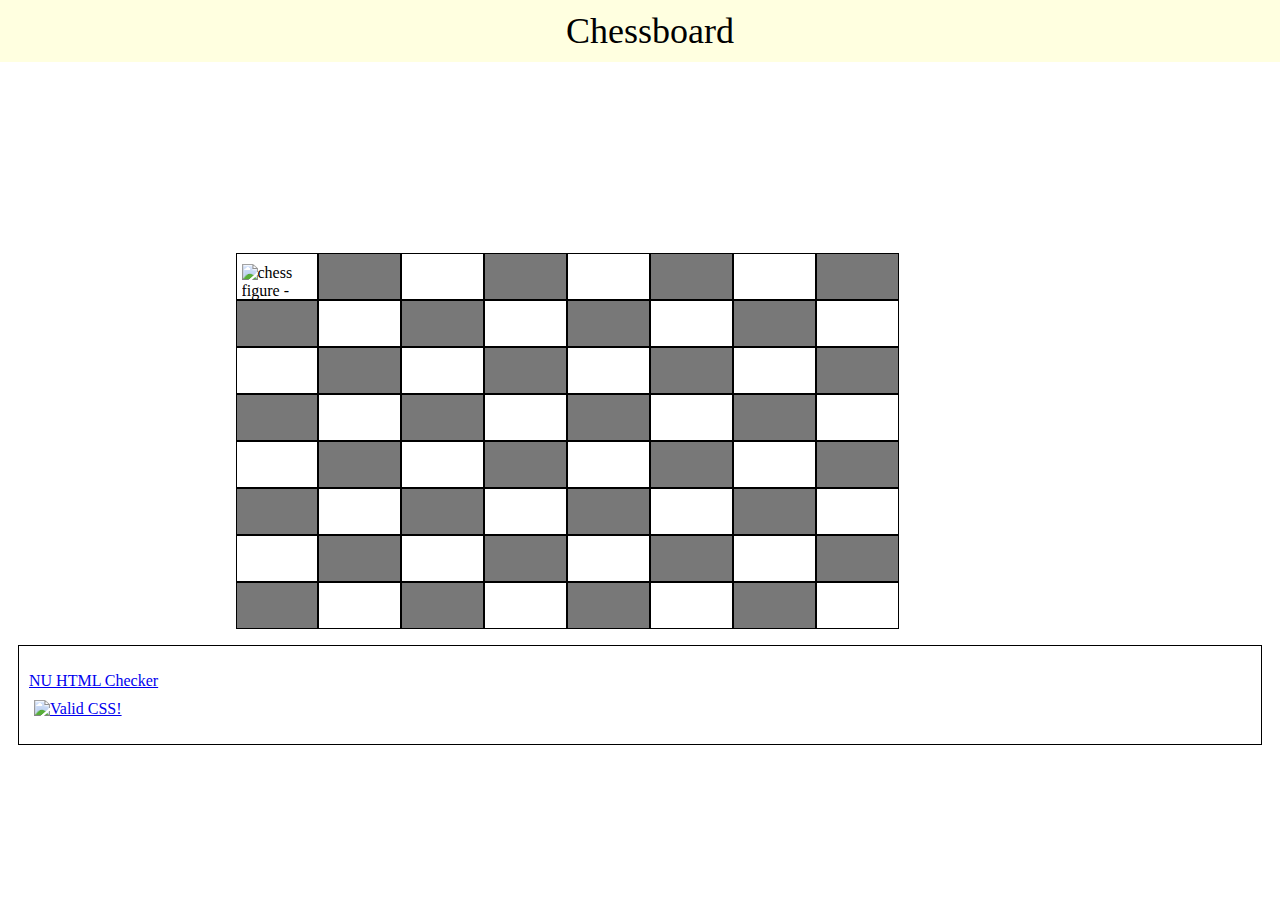
==== index.html @ 679ff7a4 "Create index.html" ====
<!DOCTYPE html>
<html lang="en">
<head>
<meta charset="UTF-8">
<meta name="viewport" content="width=device-width, initial-scale=1.0">
<title>Chessboard</title>
<link rel="stylesheet" type="text/css" href="index.css">
</head>
<body>
<h1 id="title">Chessboard</h1>
<div id="container">
<div class="row"> <!-- Row 1 -->
<div class="white"><img src="black-bishop.png" alt="chess figure - black castle" width="20"></div>
<div class="black"></div>
<div class="white"></div>
<div class="black"></div>
<div class="white"></div>
<div class="black"></div>
<div class="white"></div>
<div class="black"></div>
</div>

 
<div class="row"> <!-- Row 2 -->
<div class="black"></div>
<div class="white"></div>
<div class="black"></div>
<div class="white"></div>
<div class="black"></div>
<div class="white"></div>
<div class="black"></div>
<div class="white"></div>
</div>
<div class="row"> <!-- Row 3 -->
<div class="white"></div>
<div class="black"></div>
<div class="white"></div>
<div class="black"></div>
<div class="white"></div>
<div class="black"></div>
<div class="white"></div>
<div class="black"></div>
</div>

 
<div class="row"> <!-- Row 4 -->
<div class="black"></div>
<div class="white"></div>
<div class="black"></div>
<div class="white"></div>
<div class="black"></div>
<div class="white"></div>
<div class="black"></div>
<div class="white"></div>
</div>
<div class="row"> <!-- Row 5 -->
<div class="white"></div>
<div class="black"></div>
<div class="white"></div>
<div class="black"></div>
<div class="white"></div>
<div class="black"></div>
<div class="white"></div>
<div class="black"></div>
</div>

 
<div class="row"> <!-- Row 6 -->
<div class="black"></div>
<div class="white"></div>
<div class="black"></div>
<div class="white"></div>
<div class="black"></div>
<div class="white"></div>
<div class="black"></div>
<div class="white"></div>
</div>
<div class="row"> <!-- Row 7 -->
<div class="white"></div>
<div class="black"></div>
<div class="white"></div>
<div class="black"></div>
<div class="white"></div>
<div class="black"></div>
<div class="white"></div>
<div class="black"></div>
</div>

 
<div class="row"> <!-- Row 8 -->
<div class="black"></div>
<div class="white"></div>
<div class="black"></div>
<div class="white"></div>
<div class="black"></div>
<div class="white"></div>
<div class="black"></div>
<div class="white"></div>
</div>
</div> <!-- END OF CONTAINER -->

<div id="footer"><p><a href="https://validator.w3.org/nu/check?uri=referer" target="_blank">NU HTML Checker </a><br>
<a href="http://jigsaw.w3.org/css-validator/check/referer" target="_blank"><img style="border:0;width:88px;height:31px" src="http://jigsaw.w3.org/css-validator/images/vcss-blue" alt="Valid CSS!"></a></p></div>
 
</body>
</html>
---- index.css ----
.row {
    position: relative;
    margin-left: 10%;
    margin-right: 10%;
    clear: both;
}
 
/* Style for white cells */
.white {
    border: 1px solid black;
    width: 10%;
    height: 45px;
    background-color: white;
    float: left;
}
 
/* Style for black cells */
.black {
    border: 1px solid black;
    width: 10%;
    height: 45px;
    background-color: #787878;
    float: left;
}
 
/* Style for footer */
#footer {
    border: solid 1px;
    padding: 10px;
    margin: 10px;
}
 
/* Style for container */
#container {
    margin-top: 20%;
    margin-left: 10%;
    margin-right: 10%;
    margin-bottom: 5%;
}
 
/* Style for title */
#title {
    position: fixed;
    top: 0px;
    left: 0px; 
    padding: 10px;
    margin: 0px;
    width: 100%;
    background-color: lightyellow;
    text-align: center; 
    z-index: 10;
    font-family: 'JustLettersMedium';
    font-weight: normal;
    font-style: normal;
    font-size:36px;
    }
#clear{
  clear:both;
  }
 
/* Style for images */
img {
    margin-left: 5px;
    margin-top: 10px;
}
 
/* Background image for the page */
body {
    background-image: url("http://3.bp.blogspot.com/-aNRb0w9Uu2E/Uk0w1v9lXjI/AAAAAAAAHrM/RipxfZqlQQ4/s1600/Texture-Backgrounds-Wallpaper-HD.jpg");
}
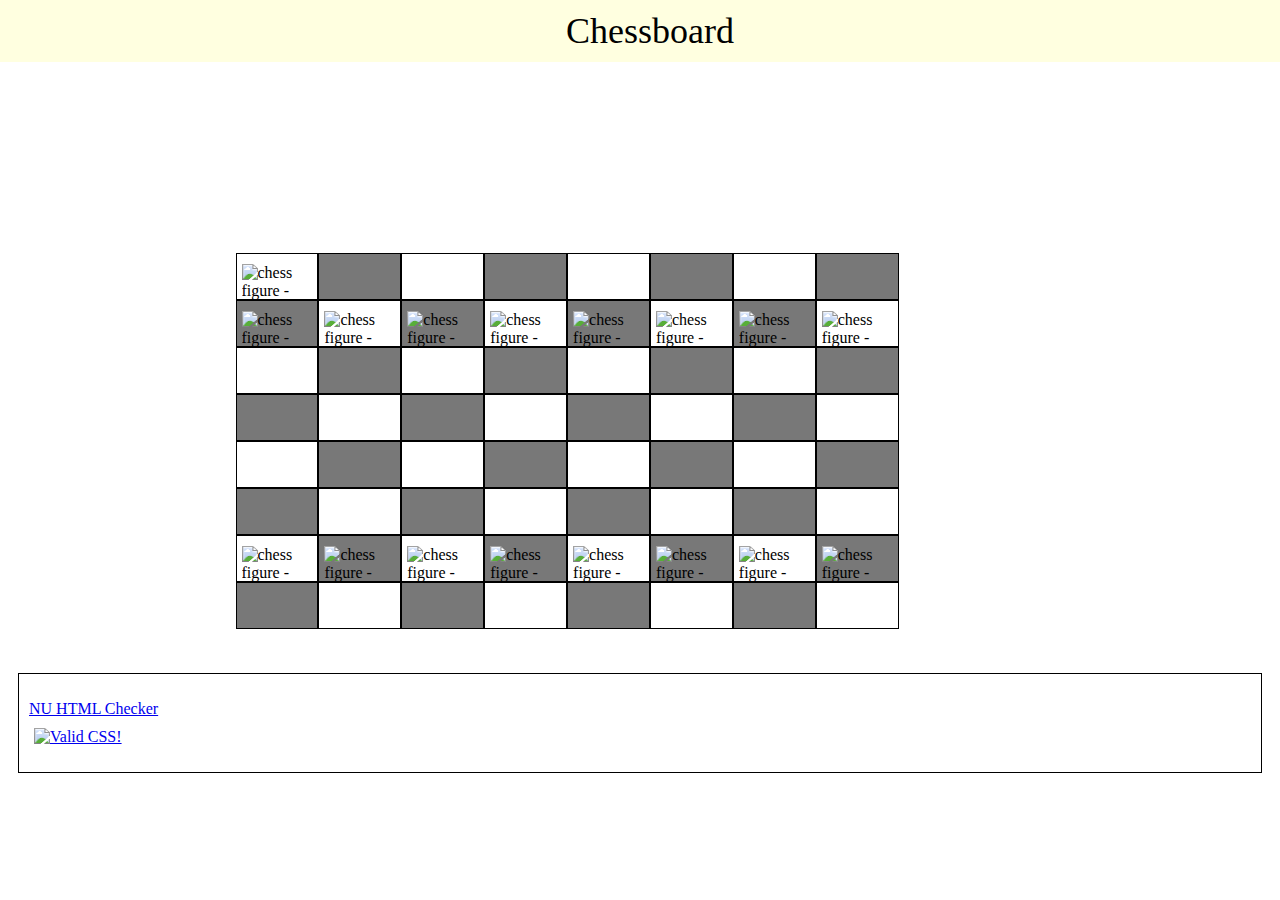
==== commit 53e23956: "Update index.html" ====
--- a/index.html
+++ b/index.html
@@ -6,6 +6,78 @@
 <title>Chessboard</title>
 <link rel="stylesheet" type="text/css" href="index.css">
 </head>
+<style>
+.row {
+    position: relative;
+    margin-left: 10%;
+    margin-right: 10%;
+    clear: both;
+}
+
+/* Style for white cells */
+.white {
+    border: 1px solid black;
+    width: 10%;
+    height: 45px;
+    background-color: white;
+    float: left;
+}
+
+/* Style for black cells */
+.black {
+    border: 1px solid black;
+    width: 10%;
+    height: 45px;
+    background-color: #787878;
+    float: left;
+}
+
+/* Style for footer */
+#footer {
+    border: solid 1px;
+    padding: 10px;
+    margin: 10px;
+}
+
+/* Style for container */
+#container {
+    margin-top: 20%;
+    margin-left: 10%;
+    margin-right: 10%;
+    margin-bottom: 5%;
+}
+
+/* Style for title */
+#title {
+    position: fixed;
+    top: 0px;
+    left: 0px; 
+    padding: 10px;
+    margin: 0px;
+    width: 100%;
+    background-color: lightyellow;
+    text-align: center; 
+    z-index: 10;
+    font-family: 'JustLettersMedium';
+    font-weight: normal;
+    font-style: normal;
+    font-size:36px;
+    }
+#clear{
+  clear:both;
+  }
+
+/* Style for images */
+img {
+    margin-left: 5px;
+    margin-top: 10px;
+}
+
+/* Background image for the page */
+body {
+    background-image: url("http://3.bp.blogspot.com/-aNRb0w9Uu2E/Uk0w1v9lXjI/AAAAAAAAHrM/RipxfZqlQQ4/s1600/Texture-Backgrounds-Wallpaper-HD.jpg");
+}
+</style>
 <body>
 <h1 id="title">Chessboard</h1>
 <div id="container">
@@ -19,18 +91,19 @@
 <div class="white"></div>
 <div class="black"></div>
 </div>
+ 
 
- 
 <div class="row"> <!-- Row 2 -->
-<div class="black"></div>
-<div class="white"></div>
-<div class="black"></div>
-<div class="white"></div>
-<div class="black"></div>
-<div class="white"></div>
-<div class="black"></div>
-<div class="white"></div>
+<div class="black"><img src="black-pawn.png" alt="chess figure - black castle" width="20"></div>
+<div class="white"><img src="black-pawn.png" alt="chess figure - black castle" width="20"></div>
+<div class="black"><img src="black-pawn.png" alt="chess figure - black castle" width="20"></div>
+<div class="white"><img src="black-pawn.png" alt="chess figure - black castle" width="20"></div>
+<div class="black"><img src="black-pawn.png" alt="chess figure - black castle" width="20"></div>
+<div class="white"><img src="black-pawn.png" alt="chess figure - black castle" width="20"></div>
+<div class="black"><img src="black-pawn.png" alt="chess figure - black castle" width="20"></div>
+<div class="white"><img src="black-pawn.png" alt="chess figure - black castle" width="20"></div>
 </div>
+ 
 <div class="row"> <!-- Row 3 -->
 <div class="white"></div>
 <div class="black"></div>
@@ -41,8 +114,8 @@
 <div class="white"></div>
 <div class="black"></div>
 </div>
+ 
 
- 
 <div class="row"> <!-- Row 4 -->
 <div class="black"></div>
 <div class="white"></div>
@@ -53,6 +126,7 @@
 <div class="black"></div>
 <div class="white"></div>
 </div>
+ 
 <div class="row"> <!-- Row 5 -->
 <div class="white"></div>
 <div class="black"></div>
@@ -63,8 +137,8 @@
 <div class="white"></div>
 <div class="black"></div>
 </div>
+ 
 
- 
 <div class="row"> <!-- Row 6 -->
 <div class="black"></div>
 <div class="white"></div>
@@ -75,18 +149,19 @@
 <div class="black"></div>
 <div class="white"></div>
 </div>
+ 
 <div class="row"> <!-- Row 7 -->
-<div class="white"></div>
-<div class="black"></div>
-<div class="white"></div>
-<div class="black"></div>
-<div class="white"></div>
-<div class="black"></div>
-<div class="white"></div>
-<div class="black"></div>
+<div class="white"><img src="gold-pawn.png" alt="chess figure - black castle" width="20"></div>
+<div class="black"><img src="gold-pawn.png" alt="chess figure - black castle" width="20"></div>
+<div class="white"><img src="gold-pawn.png" alt="chess figure - black castle" width="20"></div>
+<div class="black"><img src="gold-pawn.png" alt="chess figure - black castle" width="20"></div>
+<div class="white"><img src="gold-pawn.png" alt="chess figure - black castle" width="20"></div>
+<div class="black"><img src="gold-pawn.png" alt="chess figure - black castle" width="20"></div>
+<div class="white"><img src="gold-pawn.png" alt="chess figure - black castle" width="20"></div>
+<div class="black"><img src="gold-pawn.png" alt="chess figure - black castle" width="20"></div>
 </div>
+ 
 
- 
 <div class="row"> <!-- Row 8 -->
 <div class="black"></div>
 <div class="white"></div>
@@ -98,9 +173,10 @@
 <div class="white"></div>
 </div>
 </div> <!-- END OF CONTAINER -->
-
+ 
+ 
 <div id="footer"><p><a href="https://validator.w3.org/nu/check?uri=referer" target="_blank">NU HTML Checker </a><br>
 <a href="http://jigsaw.w3.org/css-validator/check/referer" target="_blank"><img style="border:0;width:88px;height:31px" src="http://jigsaw.w3.org/css-validator/images/vcss-blue" alt="Valid CSS!"></a></p></div>
- 
+
 </body>
 </html>
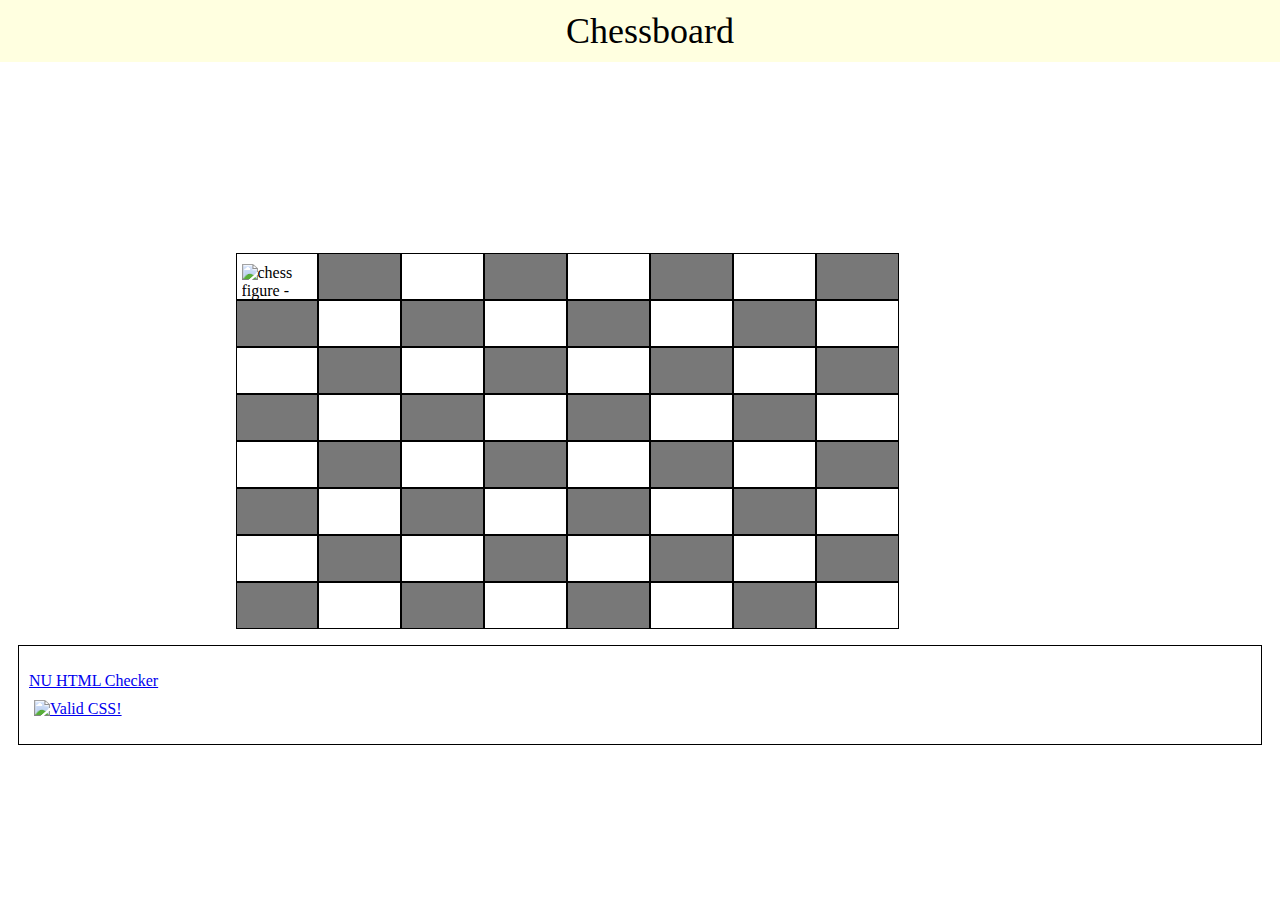
==== commit 9524f57e: "Update index.html" ====
--- a/index.html
+++ b/index.html
@@ -6,78 +6,6 @@
 <title>Chessboard</title>
 <link rel="stylesheet" type="text/css" href="index.css">
 </head>
-<style>
-.row {
-    position: relative;
-    margin-left: 10%;
-    margin-right: 10%;
-    clear: both;
-}
-
-/* Style for white cells */
-.white {
-    border: 1px solid black;
-    width: 10%;
-    height: 45px;
-    background-color: white;
-    float: left;
-}
-
-/* Style for black cells */
-.black {
-    border: 1px solid black;
-    width: 10%;
-    height: 45px;
-    background-color: #787878;
-    float: left;
-}
-
-/* Style for footer */
-#footer {
-    border: solid 1px;
-    padding: 10px;
-    margin: 10px;
-}
-
-/* Style for container */
-#container {
-    margin-top: 20%;
-    margin-left: 10%;
-    margin-right: 10%;
-    margin-bottom: 5%;
-}
-
-/* Style for title */
-#title {
-    position: fixed;
-    top: 0px;
-    left: 0px; 
-    padding: 10px;
-    margin: 0px;
-    width: 100%;
-    background-color: lightyellow;
-    text-align: center; 
-    z-index: 10;
-    font-family: 'JustLettersMedium';
-    font-weight: normal;
-    font-style: normal;
-    font-size:36px;
-    }
-#clear{
-  clear:both;
-  }
-
-/* Style for images */
-img {
-    margin-left: 5px;
-    margin-top: 10px;
-}
-
-/* Background image for the page */
-body {
-    background-image: url("http://3.bp.blogspot.com/-aNRb0w9Uu2E/Uk0w1v9lXjI/AAAAAAAAHrM/RipxfZqlQQ4/s1600/Texture-Backgrounds-Wallpaper-HD.jpg");
-}
-</style>
 <body>
 <h1 id="title">Chessboard</h1>
 <div id="container">
@@ -91,19 +19,18 @@
 <div class="white"></div>
 <div class="black"></div>
 </div>
- 
 
+ 
 <div class="row"> <!-- Row 2 -->
-<div class="black"><img src="black-pawn.png" alt="chess figure - black castle" width="20"></div>
-<div class="white"><img src="black-pawn.png" alt="chess figure - black castle" width="20"></div>
-<div class="black"><img src="black-pawn.png" alt="chess figure - black castle" width="20"></div>
-<div class="white"><img src="black-pawn.png" alt="chess figure - black castle" width="20"></div>
-<div class="black"><img src="black-pawn.png" alt="chess figure - black castle" width="20"></div>
-<div class="white"><img src="black-pawn.png" alt="chess figure - black castle" width="20"></div>
-<div class="black"><img src="black-pawn.png" alt="chess figure - black castle" width="20"></div>
-<div class="white"><img src="black-pawn.png" alt="chess figure - black castle" width="20"></div>
+<div class="black"></div>
+<div class="white"></div>
+<div class="black"></div>
+<div class="white"></div>
+<div class="black"></div>
+<div class="white"></div>
+<div class="black"></div>
+<div class="white"></div>
 </div>
- 
 <div class="row"> <!-- Row 3 -->
 <div class="white"></div>
 <div class="black"></div>
@@ -114,8 +41,8 @@
 <div class="white"></div>
 <div class="black"></div>
 </div>
- 
 
+ 
 <div class="row"> <!-- Row 4 -->
 <div class="black"></div>
 <div class="white"></div>
@@ -126,7 +53,6 @@
 <div class="black"></div>
 <div class="white"></div>
 </div>
- 
 <div class="row"> <!-- Row 5 -->
 <div class="white"></div>
 <div class="black"></div>
@@ -137,8 +63,8 @@
 <div class="white"></div>
 <div class="black"></div>
 </div>
- 
 
+ 
 <div class="row"> <!-- Row 6 -->
 <div class="black"></div>
 <div class="white"></div>
@@ -149,19 +75,18 @@
 <div class="black"></div>
 <div class="white"></div>
 </div>
- 
 <div class="row"> <!-- Row 7 -->
-<div class="white"><img src="gold-pawn.png" alt="chess figure - black castle" width="20"></div>
-<div class="black"><img src="gold-pawn.png" alt="chess figure - black castle" width="20"></div>
-<div class="white"><img src="gold-pawn.png" alt="chess figure - black castle" width="20"></div>
-<div class="black"><img src="gold-pawn.png" alt="chess figure - black castle" width="20"></div>
-<div class="white"><img src="gold-pawn.png" alt="chess figure - black castle" width="20"></div>
-<div class="black"><img src="gold-pawn.png" alt="chess figure - black castle" width="20"></div>
-<div class="white"><img src="gold-pawn.png" alt="chess figure - black castle" width="20"></div>
-<div class="black"><img src="gold-pawn.png" alt="chess figure - black castle" width="20"></div>
+<div class="white"></div>
+<div class="black"></div>
+<div class="white"></div>
+<div class="black"></div>
+<div class="white"></div>
+<div class="black"></div>
+<div class="white"></div>
+<div class="black"></div>
 </div>
- 
 
+ 
 <div class="row"> <!-- Row 8 -->
 <div class="black"></div>
 <div class="white"></div>
@@ -173,10 +98,9 @@
 <div class="white"></div>
 </div>
 </div> <!-- END OF CONTAINER -->
- 
- 
+
 <div id="footer"><p><a href="https://validator.w3.org/nu/check?uri=referer" target="_blank">NU HTML Checker </a><br>
 <a href="http://jigsaw.w3.org/css-validator/check/referer" target="_blank"><img style="border:0;width:88px;height:31px" src="http://jigsaw.w3.org/css-validator/images/vcss-blue" alt="Valid CSS!"></a></p></div>
-
+ 
 </body>
 </html>
